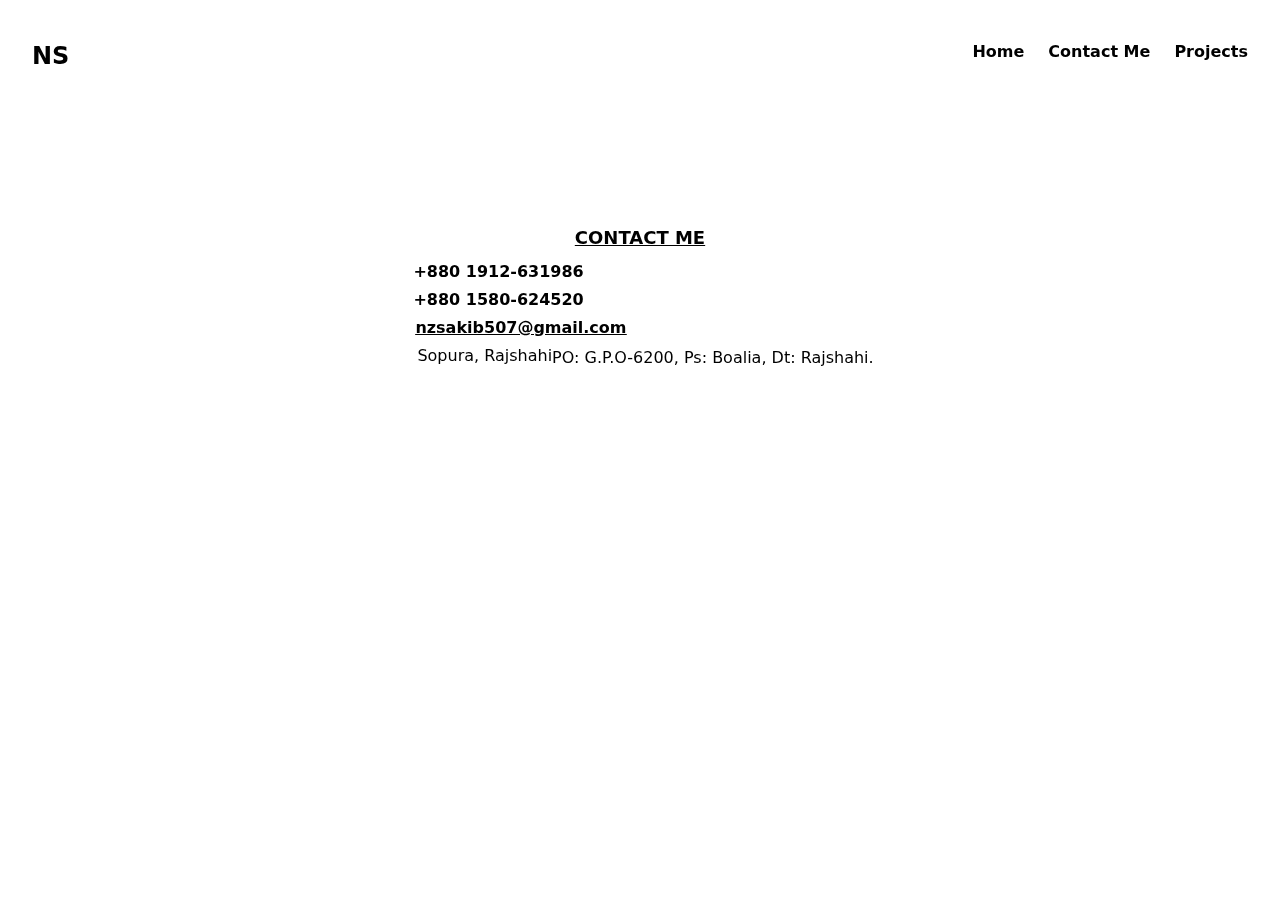
==== src/contactus.html @ ee3cf05b "first commit" ====
<!doctype html>
<html>

<head>
    <meta charset="UTF-8">
    <meta name="viewport" content="width=device-width, initial-scale=1.0">
    <link href="./output.css" rel="stylesheet">
    <title>Portfolio</title>
    <link rel="stylesheet"
        href="https://fonts.googleapis.com/css2?family=Material+Symbols+Outlined:opsz,wght,FILL,GRAD@20..48,100..700,0..1,-50..200" />
    <link rel="stylesheet" href="https://cdnjs.cloudflare.com/ajax/libs/font-awesome/6.5.1/css/all.min.css"
        integrity="sha512-DTOQO9RWCH3ppGqcWaEA1BIZOC6xxalwEsw9c2QQeAIftl+Vegovlnee1c9QX4TctnWMn13TZye+giMm8e2LwA=="
        crossorigin="anonymous" referrerpolicy="no-referrer" />
</head>

<body>
    <section id="body" class="container mx-auto fixed">
        <section id="nav-bar" class="flex justify-between py-10 px-8">
            <div class="font-bold text-2xl">
                NS
            </div>
            <div class="hidden md:flex gap-6 font-semibold">
                <a href="./index.html">Home</a>
                <a href="./contactus.html">Contact Me</a>
                <!-- <a href="">About Me</a> -->
                <a href="https://github.com/nzsakib507" target="_blank">Projects</a>
            </div>
        </section>
        <section id="contactUs"
            class="container mx-auto pt-10 md:pt-28">
            <div class="w-fit mx-auto">
                <h3 class="text-lg font-bold mb-2 underline text-center">CONTACT ME</h3>
                <div class="flex flex-wrap content-center items-center">
                    <i class="fa-solid fa-phone" style="color: #000000; margin-right: 7px;"></i>
                    <p class="mb-1">
                        <span class="font-bold">+880 1912-631986</span>
                    </p>
                </div>
                <div class="flex flex-wrap content-center items-center">
                    <i class="fa-solid fa-phone" style="color: #000000; margin-right: 7px;"></i>
                    <p class="mb-1">
                        <span class="font-bold">+880 1580-624520</span>
                    </p>
                </div>

                <!-- <p class="mb-1"><span class="font-bold">+88 01724-727580</span></p> -->
                <div class="flex flex-wrap content-center items-center">
                    <i class="fa-solid fa-envelope" style="color: #000000; margin-right: 9px;"></i>
                    <p class="mb-1 underline">
                        <a href="mailto:arifulislam5501@gmail.com" class="font-bold">nzsakib507@gmail.com</a>
                    </p>
                </div>
                <!-- <p class="mb-1"><span class="font-bold">arifulislam5501@gmail.com</span></p> -->
                <div class="flex flex-wrap content-center items-center">
                    <i class="fa-solid fa-location-dot" style="color: #000000;
                    margin-right: 11px;"></i>
                    <p class="mb-1">
                        <span class="font-medium">Sopura, Rajshahi</span>
                    </p>
                    <p>
                        <span class="font-medium">PO: G.P.O-6200, Ps: Boalia, Dt: Rajshahi.</span>
                    </p>
                </div>
            </div>
        </section>
</body>

</html>
---- src/output.css ----
/*
! tailwindcss v3.4.3 | MIT License | https://tailwindcss.com
*/

/*
1. Prevent padding and border from affecting element width. (https://github.com/mozdevs/cssremedy/issues/4)
2. Allow adding a border to an element by just adding a border-width. (https://github.com/tailwindcss/tailwindcss/pull/116)
*/

*,
::before,
::after {
  box-sizing: border-box;
  /* 1 */
  border-width: 0;
  /* 2 */
  border-style: solid;
  /* 2 */
  border-color: #e5e7eb;
  /* 2 */
}

::before,
::after {
  --tw-content: '';
}

/*
1. Use a consistent sensible line-height in all browsers.
2. Prevent adjustments of font size after orientation changes in iOS.
3. Use a more readable tab size.
4. Use the user's configured `sans` font-family by default.
5. Use the user's configured `sans` font-feature-settings by default.
6. Use the user's configured `sans` font-variation-settings by default.
7. Disable tap highlights on iOS
*/

html,
:host {
  line-height: 1.5;
  /* 1 */
  -webkit-text-size-adjust: 100%;
  /* 2 */
  -moz-tab-size: 4;
  /* 3 */
  -o-tab-size: 4;
     tab-size: 4;
  /* 3 */
  font-family: ui-sans-serif, system-ui, sans-serif, "Apple Color Emoji", "Segoe UI Emoji", "Segoe UI Symbol", "Noto Color Emoji";
  /* 4 */
  font-feature-settings: normal;
  /* 5 */
  font-variation-settings: normal;
  /* 6 */
  -webkit-tap-highlight-color: transparent;
  /* 7 */
}

/*
1. Remove the margin in all browsers.
2. Inherit line-height from `html` so users can set them as a class directly on the `html` element.
*/

body {
  margin: 0;
  /* 1 */
  line-height: inherit;
  /* 2 */
}

/*
1. Add the correct height in Firefox.
2. Correct the inheritance of border color in Firefox. (https://bugzilla.mozilla.org/show_bug.cgi?id=190655)
3. Ensure horizontal rules are visible by default.
*/

hr {
  height: 0;
  /* 1 */
  color: inherit;
  /* 2 */
  border-top-width: 1px;
  /* 3 */
}

/*
Add the correct text decoration in Chrome, Edge, and Safari.
*/

abbr:where([title]) {
  -webkit-text-decoration: underline dotted;
          text-decoration: underline dotted;
}

/*
Remove the default font size and weight for headings.
*/

h1,
h2,
h3,
h4,
h5,
h6 {
  font-size: inherit;
  font-weight: inherit;
}

/*
Reset links to optimize for opt-in styling instead of opt-out.
*/

a {
  color: inherit;
  text-decoration: inherit;
}

/*
Add the correct font weight in Edge and Safari.
*/

b,
strong {
  font-weight: bolder;
}

/*
1. Use the user's configured `mono` font-family by default.
2. Use the user's configured `mono` font-feature-settings by default.
3. Use the user's configured `mono` font-variation-settings by default.
4. Correct the odd `em` font sizing in all browsers.
*/

code,
kbd,
samp,
pre {
  font-family: ui-monospace, SFMono-Regular, Menlo, Monaco, Consolas, "Liberation Mono", "Courier New", monospace;
  /* 1 */
  font-feature-settings: normal;
  /* 2 */
  font-variation-settings: normal;
  /* 3 */
  font-size: 1em;
  /* 4 */
}

/*
Add the correct font size in all browsers.
*/

small {
  font-size: 80%;
}

/*
Prevent `sub` and `sup` elements from affecting the line height in all browsers.
*/

sub,
sup {
  font-size: 75%;
  line-height: 0;
  position: relative;
  vertical-align: baseline;
}

sub {
  bottom: -0.25em;
}

sup {
  top: -0.5em;
}

/*
1. Remove text indentation from table contents in Chrome and Safari. (https://bugs.chromium.org/p/chromium/issues/detail?id=999088, https://bugs.webkit.org/show_bug.cgi?id=201297)
2. Correct table border color inheritance in all Chrome and Safari. (https://bugs.chromium.org/p/chromium/issues/detail?id=935729, https://bugs.webkit.org/show_bug.cgi?id=195016)
3. Remove gaps between table borders by default.
*/

table {
  text-indent: 0;
  /* 1 */
  border-color: inherit;
  /* 2 */
  border-collapse: collapse;
  /* 3 */
}

/*
1. Change the font styles in all browsers.
2. Remove the margin in Firefox and Safari.
3. Remove default padding in all browsers.
*/

button,
input,
optgroup,
select,
textarea {
  font-family: inherit;
  /* 1 */
  font-feature-settings: inherit;
  /* 1 */
  font-variation-settings: inherit;
  /* 1 */
  font-size: 100%;
  /* 1 */
  font-weight: inherit;
  /* 1 */
  line-height: inherit;
  /* 1 */
  letter-spacing: inherit;
  /* 1 */
  color: inherit;
  /* 1 */
  margin: 0;
  /* 2 */
  padding: 0;
  /* 3 */
}

/*
Remove the inheritance of text transform in Edge and Firefox.
*/

button,
select {
  text-transform: none;
}

/*
1. Correct the inability to style clickable types in iOS and Safari.
2. Remove default button styles.
*/

button,
input:where([type='button']),
input:where([type='reset']),
input:where([type='submit']) {
  -webkit-appearance: button;
  /* 1 */
  background-color: transparent;
  /* 2 */
  background-image: none;
  /* 2 */
}

/*
Use the modern Firefox focus style for all focusable elements.
*/

:-moz-focusring {
  outline: auto;
}

/*
Remove the additional `:invalid` styles in Firefox. (https://github.com/mozilla/gecko-dev/blob/2f9eacd9d3d995c937b4251a5557d95d494c9be1/layout/style/res/forms.css#L728-L737)
*/

:-moz-ui-invalid {
  box-shadow: none;
}

/*
Add the correct vertical alignment in Chrome and Firefox.
*/

progress {
  vertical-align: baseline;
}

/*
Correct the cursor style of increment and decrement buttons in Safari.
*/

::-webkit-inner-spin-button,
::-webkit-outer-spin-button {
  height: auto;
}

/*
1. Correct the odd appearance in Chrome and Safari.
2. Correct the outline style in Safari.
*/

[type='search'] {
  -webkit-appearance: textfield;
  /* 1 */
  outline-offset: -2px;
  /* 2 */
}

/*
Remove the inner padding in Chrome and Safari on macOS.
*/

::-webkit-search-decoration {
  -webkit-appearance: none;
}

/*
1. Correct the inability to style clickable types in iOS and Safari.
2. Change font properties to `inherit` in Safari.
*/

::-webkit-file-upload-button {
  -webkit-appearance: button;
  /* 1 */
  font: inherit;
  /* 2 */
}

/*
Add the correct display in Chrome and Safari.
*/

summary {
  display: list-item;
}

/*
Removes the default spacing and border for appropriate elements.
*/

blockquote,
dl,
dd,
h1,
h2,
h3,
h4,
h5,
h6,
hr,
figure,
p,
pre {
  margin: 0;
}

fieldset {
  margin: 0;
  padding: 0;
}

legend {
  padding: 0;
}

ol,
ul,
menu {
  list-style: none;
  margin: 0;
  padding: 0;
}

/*
Reset default styling for dialogs.
*/

dialog {
  padding: 0;
}

/*
Prevent resizing textareas horizontally by default.
*/

textarea {
  resize: vertical;
}

/*
1. Reset the default placeholder opacity in Firefox. (https://github.com/tailwindlabs/tailwindcss/issues/3300)
2. Set the default placeholder color to the user's configured gray 400 color.
*/

input::-moz-placeholder, textarea::-moz-placeholder {
  opacity: 1;
  /* 1 */
  color: #9ca3af;
  /* 2 */
}

input::placeholder,
textarea::placeholder {
  opacity: 1;
  /* 1 */
  color: #9ca3af;
  /* 2 */
}

/*
Set the default cursor for buttons.
*/

button,
[role="button"] {
  cursor: pointer;
}

/*
Make sure disabled buttons don't get the pointer cursor.
*/

:disabled {
  cursor: default;
}

/*
1. Make replaced elements `display: block` by default. (https://github.com/mozdevs/cssremedy/issues/14)
2. Add `vertical-align: middle` to align replaced elements more sensibly by default. (https://github.com/jensimmons/cssremedy/issues/14#issuecomment-634934210)
   This can trigger a poorly considered lint error in some tools but is included by design.
*/

img,
svg,
video,
canvas,
audio,
iframe,
embed,
object {
  display: block;
  /* 1 */
  vertical-align: middle;
  /* 2 */
}

/*
Constrain images and videos to the parent width and preserve their intrinsic aspect ratio. (https://github.com/mozdevs/cssremedy/issues/14)
*/

img,
video {
  max-width: 100%;
  height: auto;
}

/* Make elements with the HTML hidden attribute stay hidden by default */

[hidden] {
  display: none;
}

*, ::before, ::after {
  --tw-border-spacing-x: 0;
  --tw-border-spacing-y: 0;
  --tw-translate-x: 0;
  --tw-translate-y: 0;
  --tw-rotate: 0;
  --tw-skew-x: 0;
  --tw-skew-y: 0;
  --tw-scale-x: 1;
  --tw-scale-y: 1;
  --tw-pan-x:  ;
  --tw-pan-y:  ;
  --tw-pinch-zoom:  ;
  --tw-scroll-snap-strictness: proximity;
  --tw-gradient-from-position:  ;
  --tw-gradient-via-position:  ;
  --tw-gradient-to-position:  ;
  --tw-ordinal:  ;
  --tw-slashed-zero:  ;
  --tw-numeric-figure:  ;
  --tw-numeric-spacing:  ;
  --tw-numeric-fraction:  ;
  --tw-ring-inset:  ;
  --tw-ring-offset-width: 0px;
  --tw-ring-offset-color: #fff;
  --tw-ring-color: rgb(59 130 246 / 0.5);
  --tw-ring-offset-shadow: 0 0 #0000;
  --tw-ring-shadow: 0 0 #0000;
  --tw-shadow: 0 0 #0000;
  --tw-shadow-colored: 0 0 #0000;
  --tw-blur:  ;
  --tw-brightness:  ;
  --tw-contrast:  ;
  --tw-grayscale:  ;
  --tw-hue-rotate:  ;
  --tw-invert:  ;
  --tw-saturate:  ;
  --tw-sepia:  ;
  --tw-drop-shadow:  ;
  --tw-backdrop-blur:  ;
  --tw-backdrop-brightness:  ;
  --tw-backdrop-contrast:  ;
  --tw-backdrop-grayscale:  ;
  --tw-backdrop-hue-rotate:  ;
  --tw-backdrop-invert:  ;
  --tw-backdrop-opacity:  ;
  --tw-backdrop-saturate:  ;
  --tw-backdrop-sepia:  ;
  --tw-contain-size:  ;
  --tw-contain-layout:  ;
  --tw-contain-paint:  ;
  --tw-contain-style:  ;
}

::backdrop {
  --tw-border-spacing-x: 0;
  --tw-border-spacing-y: 0;
  --tw-translate-x: 0;
  --tw-translate-y: 0;
  --tw-rotate: 0;
  --tw-skew-x: 0;
  --tw-skew-y: 0;
  --tw-scale-x: 1;
  --tw-scale-y: 1;
  --tw-pan-x:  ;
  --tw-pan-y:  ;
  --tw-pinch-zoom:  ;
  --tw-scroll-snap-strictness: proximity;
  --tw-gradient-from-position:  ;
  --tw-gradient-via-position:  ;
  --tw-gradient-to-position:  ;
  --tw-ordinal:  ;
  --tw-slashed-zero:  ;
  --tw-numeric-figure:  ;
  --tw-numeric-spacing:  ;
  --tw-numeric-fraction:  ;
  --tw-ring-inset:  ;
  --tw-ring-offset-width: 0px;
  --tw-ring-offset-color: #fff;
  --tw-ring-color: rgb(59 130 246 / 0.5);
  --tw-ring-offset-shadow: 0 0 #0000;
  --tw-ring-shadow: 0 0 #0000;
  --tw-shadow: 0 0 #0000;
  --tw-shadow-colored: 0 0 #0000;
  --tw-blur:  ;
  --tw-brightness:  ;
  --tw-contrast:  ;
  --tw-grayscale:  ;
  --tw-hue-rotate:  ;
  --tw-invert:  ;
  --tw-saturate:  ;
  --tw-sepia:  ;
  --tw-drop-shadow:  ;
  --tw-backdrop-blur:  ;
  --tw-backdrop-brightness:  ;
  --tw-backdrop-contrast:  ;
  --tw-backdrop-grayscale:  ;
  --tw-backdrop-hue-rotate:  ;
  --tw-backdrop-invert:  ;
  --tw-backdrop-opacity:  ;
  --tw-backdrop-saturate:  ;
  --tw-backdrop-sepia:  ;
  --tw-contain-size:  ;
  --tw-contain-layout:  ;
  --tw-contain-paint:  ;
  --tw-contain-style:  ;
}

.container {
  width: 100%;
}

@media (min-width: 640px) {
  .container {
    max-width: 640px;
  }
}

@media (min-width: 768px) {
  .container {
    max-width: 768px;
  }
}

@media (min-width: 1024px) {
  .container {
    max-width: 1024px;
  }
}

@media (min-width: 1280px) {
  .container {
    max-width: 1280px;
  }
}

@media (min-width: 1536px) {
  .container {
    max-width: 1536px;
  }
}

.static {
  position: static;
}

.fixed {
  position: fixed;
}

.sticky {
  position: sticky;
}

.mx-auto {
  margin-left: auto;
  margin-right: auto;
}

.mb-5 {
  margin-bottom: 1.25rem;
}

.mb-1 {
  margin-bottom: 0.25rem;
}

.mb-2 {
  margin-bottom: 0.5rem;
}

.mb-4 {
  margin-bottom: 1rem;
}

.flex {
  display: flex;
}

.grid {
  display: grid;
}

.hidden {
  display: none;
}

.h-screen {
  height: 100vh;
}

.min-h-screen {
  min-height: 100vh;
}

.w-\[300px\] {
  width: 300px;
}

.w-\[650px\] {
  width: 650px;
}

.w-fit {
  width: -moz-fit-content;
  width: fit-content;
}

.grid-cols-2 {
  grid-template-columns: repeat(2, minmax(0, 1fr));
}

.flex-wrap {
  flex-wrap: wrap;
}

.place-content-center {
  place-content: center;
}

.content-center {
  align-content: center;
}

.items-center {
  align-items: center;
}

.justify-center {
  justify-content: center;
}

.justify-between {
  justify-content: space-between;
}

.gap-2 {
  gap: 0.5rem;
}

.gap-6 {
  gap: 1.5rem;
}

.rounded-sm {
  border-radius: 0.125rem;
}

.rounded-xl {
  border-radius: 0.75rem;
}

.border {
  border-width: 1px;
}

.bg-\[\#5B38E3\] {
  --tw-bg-opacity: 1;
  background-color: rgb(91 56 227 / var(--tw-bg-opacity));
}

.bg-orange-600 {
  --tw-bg-opacity: 1;
  background-color: rgb(234 88 12 / var(--tw-bg-opacity));
}

.bg-zinc-500 {
  --tw-bg-opacity: 1;
  background-color: rgb(113 113 122 / var(--tw-bg-opacity));
}

.px-1 {
  padding-left: 0.25rem;
  padding-right: 0.25rem;
}

.px-3 {
  padding-left: 0.75rem;
  padding-right: 0.75rem;
}

.px-8 {
  padding-left: 2rem;
  padding-right: 2rem;
}

.py-0 {
  padding-top: 0px;
  padding-bottom: 0px;
}

.py-1 {
  padding-top: 0.25rem;
  padding-bottom: 0.25rem;
}

.py-10 {
  padding-top: 2.5rem;
  padding-bottom: 2.5rem;
}

.py-3 {
  padding-top: 0.75rem;
  padding-bottom: 0.75rem;
}

.py-6 {
  padding-top: 1.5rem;
  padding-bottom: 1.5rem;
}

.py-7 {
  padding-top: 1.75rem;
  padding-bottom: 1.75rem;
}

.py-20 {
  padding-top: 5rem;
  padding-bottom: 5rem;
}

.pt-20 {
  padding-top: 5rem;
}

.pt-28 {
  padding-top: 7rem;
}

.pt-10 {
  padding-top: 2.5rem;
}

.text-center {
  text-align: center;
}

.text-justify {
  text-align: justify;
}

.text-2xl {
  font-size: 1.5rem;
  line-height: 2rem;
}

.text-4xl {
  font-size: 2.25rem;
  line-height: 2.5rem;
}

.text-sm {
  font-size: 0.875rem;
  line-height: 1.25rem;
}

.text-lg {
  font-size: 1.125rem;
  line-height: 1.75rem;
}

.font-bold {
  font-weight: 700;
}

.font-semibold {
  font-weight: 600;
}

.font-medium {
  font-weight: 500;
}

.text-white {
  --tw-text-opacity: 1;
  color: rgb(255 255 255 / var(--tw-text-opacity));
}

.underline {
  text-decoration-line: underline;
}

.opacity-70 {
  opacity: 0.7;
}

.opacity-80 {
  opacity: 0.8;
}

@media (min-width: 768px) {
  .md\:mb-20 {
    margin-bottom: 5rem;
  }

  .md\:flex {
    display: flex;
  }

  .md\:gap-4 {
    gap: 1rem;
  }

  .md\:rounded-xl {
    border-radius: 0.75rem;
  }

  .md\:px-3 {
    padding-left: 0.75rem;
    padding-right: 0.75rem;
  }

  .md\:px-8 {
    padding-left: 2rem;
    padding-right: 2rem;
  }

  .md\:py-2 {
    padding-top: 0.5rem;
    padding-bottom: 0.5rem;
  }

  .md\:py-4 {
    padding-top: 1rem;
    padding-bottom: 1rem;
  }

  .md\:pt-28 {
    padding-top: 7rem;
  }

  .md\:text-4xl {
    font-size: 2.25rem;
    line-height: 2.5rem;
  }

  .md\:text-6xl {
    font-size: 3.75rem;
    line-height: 1;
  }

  .md\:text-xl {
    font-size: 1.25rem;
    line-height: 1.75rem;
  }
}

@media (min-width: 1024px) {
  .lg\:block {
    display: block;
  }

  .lg\:gap-7 {
    gap: 1.75rem;
  }

  .lg\:px-28 {
    padding-left: 7rem;
    padding-right: 7rem;
  }

  .lg\:px-6 {
    padding-left: 1.5rem;
    padding-right: 1.5rem;
  }

  .lg\:py-3 {
    padding-top: 0.75rem;
    padding-bottom: 0.75rem;
  }
}
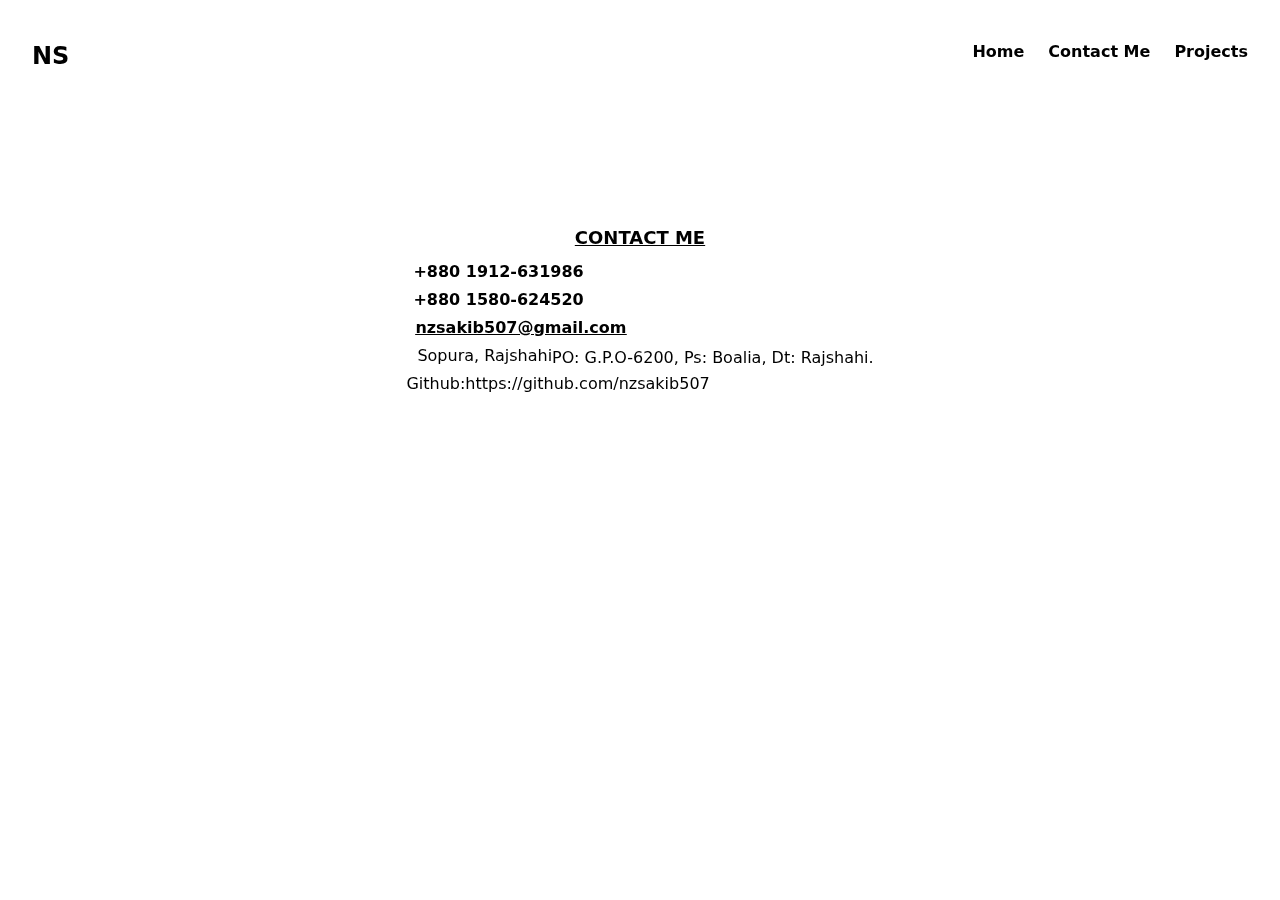
==== commit 86f2bdef: "added github link" ====
--- a/src/contactus.html
+++ b/src/contactus.html
@@ -61,6 +61,14 @@
                         <span class="font-medium">PO: G.P.O-6200, Ps: Boalia, Dt: Rajshahi.</span>
                     </p>
                 </div>
+                <div class="flex flex-wrap content-center items-center">
+                    <p class="">
+                        <span class="font-medium">Github: </span>
+                    </p>
+                    <p>
+                        <span class="font-medium">https://github.com/nzsakib507</span>
+                    </p>
+                </div>
             </div>
         </section>
 </body>
--- a/src/output.css
+++ b/src/output.css
@@ -588,16 +588,8 @@
   }
 }
 
-.static {
-  position: static;
-}
-
 .fixed {
   position: fixed;
-}
-
-.sticky {
-  position: sticky;
 }
 
 .mx-auto {
@@ -605,22 +597,18 @@
   margin-right: auto;
 }
 
+.mb-1 {
+  margin-bottom: 0.25rem;
+}
+
+.mb-2 {
+  margin-bottom: 0.5rem;
+}
+
 .mb-5 {
   margin-bottom: 1.25rem;
 }
 
-.mb-1 {
-  margin-bottom: 0.25rem;
-}
-
-.mb-2 {
-  margin-bottom: 0.5rem;
-}
-
-.mb-4 {
-  margin-bottom: 1rem;
-}
-
 .flex {
   display: flex;
 }
@@ -633,12 +621,8 @@
   display: none;
 }
 
-.h-screen {
-  height: 100vh;
-}
-
-.min-h-screen {
-  min-height: 100vh;
+.w-11\/12 {
+  width: 91.666667%;
 }
 
 .w-\[300px\] {
@@ -662,10 +646,6 @@
   flex-wrap: wrap;
 }
 
-.place-content-center {
-  place-content: center;
-}
-
 .content-center {
   align-content: center;
 }
@@ -762,29 +742,12 @@
   padding-bottom: 1.75rem;
 }
 
-.py-20 {
-  padding-top: 5rem;
-  padding-bottom: 5rem;
-}
-
-.pt-20 {
-  padding-top: 5rem;
-}
-
-.pt-28 {
-  padding-top: 7rem;
-}
-
 .pt-10 {
   padding-top: 2.5rem;
 }
 
 .text-center {
   text-align: center;
-}
-
-.text-justify {
-  text-align: justify;
 }
 
 .text-2xl {
@@ -797,26 +760,26 @@
   line-height: 2.5rem;
 }
 
+.text-lg {
+  font-size: 1.125rem;
+  line-height: 1.75rem;
+}
+
 .text-sm {
   font-size: 0.875rem;
   line-height: 1.25rem;
 }
 
-.text-lg {
-  font-size: 1.125rem;
-  line-height: 1.75rem;
-}
-
 .font-bold {
   font-weight: 700;
 }
 
+.font-medium {
+  font-weight: 500;
+}
+
 .font-semibold {
   font-weight: 600;
-}
-
-.font-medium {
-  font-weight: 500;
 }
 
 .text-white {
